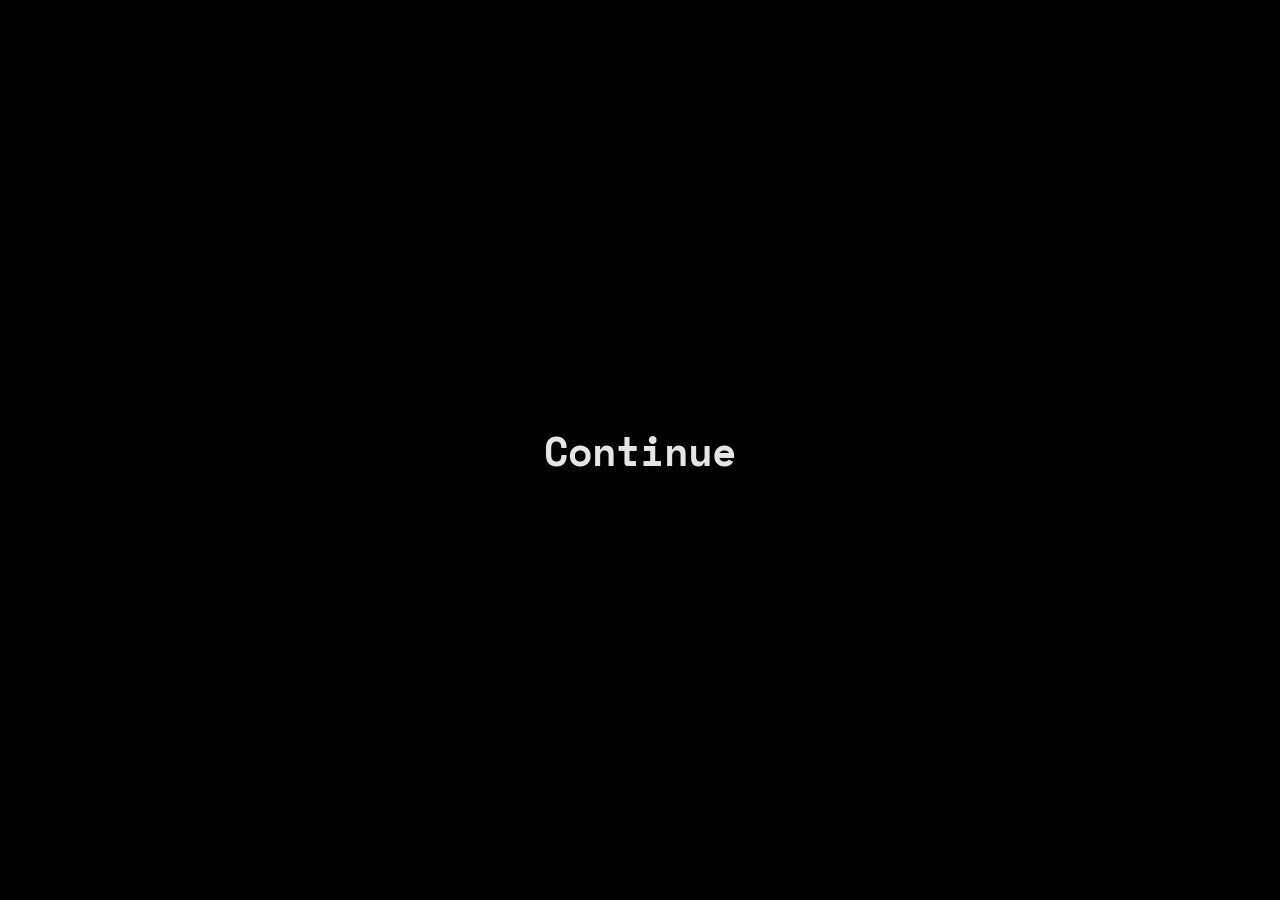
==== index.html @ 3e38cd5f "Add: gsap.min.js locally" ====
<!DOCTYPE html>
<html lang="en">

<head>
     <meta charset="UTF-8">
     <meta name="viewport" content="width=device-width, initial-scale=1.0">
     <meta http-equiv="X-UA-Compatible" content="ie=edge">
     <title>zzz</title>
     <link rel="icon" href="assets/k.jpg" type="image/jpg">
     <meta name="theme-color" content="#0e0f0f">
     <link rel="canonical" href="https://zzz.is-a.dev/">
     <link rel="stylesheet" href="src/style.css">
     <link rel="stylesheet" href="Music/music-player.css">
     <link rel="stylesheet" href="portfolio/portfolio.css">
     <link rel='stylesheet'
          href="https://fonts.googleapis.com/css2?family=Cutive+Mono&family=Poppins:wght@100;200;300;400;500;600;700&display=swap">
     <script src="https://kit.fontawesome.com/49a18d04b2.js"></script>

     <meta name="description" content="AhMed's Website | One of the first web development projects.">
     <meta itemprop="name" content="AhMed's Website">
     <meta itemprop="description" content="AhMed's Website | One of the first web development projects.">
     <meta itemprop="image" content="https://zzz.is-a.dev/profiles/profile_2.jpg">
     <meta property="og:type" content="website">
     <meta property="og:site_name" content="AhMed's Website">
     <meta property="og:url" content="https://zzz.is-a.dev/">
     <meta property="og:title" content="AhMed's Website">
     <meta property="og:description" content="AhMed's Website | One of the first web development projects.">
     <meta property="og:image" content="https://zzz.is-a.dev/profiles/profile_2.jpg">
     <meta property="og:image:width" content="1200">
     <meta property="og:image:height" content="630">
     <meta name="twitter:card" content="summary_large_image">
     <meta name="twitter:title" content="AhMed's Website">
     <meta name="twitter:description" content="AhMed's Website | One of the first web development projects.">
     <meta name="twitter:image" content="https://zzz.is-a.dev/profiles/profile_2.jpg">
</head>

<body id="body" class="dark" oncontextmenu="return false">
     <div class="loader" id="loader">
          <h1 data-value="Welcome Everyone" id="loader-text">Continue</h1>
     </div>
     <div id="particles-js"></div>
     <script src="assets/particles.min.js"></script>
     <div class="wrapper">
          <div class="toggle">
               <input class="toggle-input" type="checkbox" />
               <div class="toggle-bg"></div>
               <div class="toggle-switch">
                    <div class="toggle-switch-figure"></div>
                    <div class="toggle-switch-figureAlt"></div>
               </div>
          </div>
     </div>

     <div class="modal">
          <img src="" alt="Eren">
          <div class="close"></div>
     </div>

     <div id="container" class="container">
          <input type="checkbox" name="" id="check">
          <div class="card">
               <div class="sidebar" id="sidebar">
                    <a class="active" href="https://github.com/z9zzzz" target="_blank">GitHub</a>
                    <a class="active" href="https://pypi.org/user/AsyncPy/" target="_blank">PyPi</a>
                    <a class="active" href="https://t.me/DevGit" target="_blank">Telegram</a>
                    <a class="active" href="https://www.instagram.com/z6.zzzz/" target="_blank">Instagram</a>
                    <a class="active" href="https://zzz.is-a.dev/clock/" target="_blank">Clock</a>
               </div>

               <div class="header">
                    <div class="tgme_gift_preview">
                         <svg width="420px" height="280px" viewBox="0 0 420 280" version="1.1"
                              xmlns="http://www.w3.org/2000/svg" xmlns:xlink="http://www.w3.org/1999/xlink">
                              <defs>
                                   <radialGradient id="giftGradient" cx="50%" cy="50%" fx="50%" fy="50%" r="69.65%"
                                        gradientTransform="translate(0.5, 0.5), scale(0.6667, 1), rotate(90), translate(-0.5, -0.5)">
                                        <stop stop-color="#363738" offset="0%"></stop>
                                        <stop stop-color="#0e0f0f" offset="100%"></stop>
                                   </radialGradient>
                                   <filter id="patternColorFilter">
                                        <feFlood id="giftGradienPatternColor" flood-color="#6c6868"></feFlood>
                                        <feComposite in2="SourceGraphic" operator="in"></feComposite>
                                   </filter>
                                   <g id="fullPattern">
                                        <g opacity="0.212890625" transform="translate(140.5761, 13.79)">
                                             <use xlink:href="#giftPattern" transform="scale(0.3)"></use>
                                        </g>
                                        <g opacity="0.212890625" transform="translate(249.465, 13.79)">
                                             <use xlink:href="#giftPattern" transform="scale(0.3)"></use>
                                        </g>
                                        <g opacity="0.223865327" transform="translate(291.8539, 102.7918)">
                                             <use xlink:href="#giftPattern" transform="scale(0.3)"></use>
                                        </g>
                                        <g opacity="0.223865327" transform="translate(98.1872, 102.7918)">
                                             <use xlink:href="#giftPattern" transform="scale(0.3)"></use>
                                        </g>
                                        <g opacity="0.221633185" transform="translate(276.2551, 176.2043)">
                                             <use xlink:href="#giftPattern" transform="scale(0.277)"></use>
                                        </g>
                                        <g opacity="0.123046875" transform="translate(196.144, 188.6412)">
                                             <use xlink:href="#giftPattern" transform="scale(0.277)"></use>
                                        </g>
                                        <g opacity="0.221633185" transform="translate(116.0329, 176.2043)">
                                             <use xlink:href="#giftPattern" transform="scale(0.277)"></use>
                                        </g>
                                        <g opacity="0.189569382" transform="translate(355.0988, 79.3286)">
                                             <use xlink:href="#giftPattern" transform="scale(0.2247)"></use>
                                        </g>
                                        <g opacity="0.260904948" transform="translate(292.0988, 52.1228)">
                                             <use xlink:href="#giftPattern" transform="scale(0.2247)"></use>
                                        </g>
                                        <g opacity="0.146437872" transform="translate(334.0988, 17.5326)">
                                             <use xlink:href="#giftPattern" transform="scale(0.2247)"></use>
                                        </g>
                                        <g opacity="0.153087798" transform="translate(198.7654, -5.7866)">
                                             <use xlink:href="#giftPattern" transform="scale(0.2247)"></use>
                                        </g>
                                        <g opacity="0.145321801" transform="translate(63.4321, 17.5326)">
                                             <use xlink:href="#giftPattern" transform="scale(0.2247)"></use>
                                        </g>
                                        <g opacity="0.260904948" transform="translate(105.4321, 52.1228)">
                                             <use xlink:href="#giftPattern" transform="scale(0.2247)"></use>
                                        </g>
                                        <g opacity="0.165899368" transform="translate(42.4321, 79.3286)">
                                             <use xlink:href="#giftPattern" transform="scale(0.2247)"></use>
                                        </g>
                                        <g opacity="0.165899368" transform="translate(72.7654, 155.8935)">
                                             <use xlink:href="#giftPattern" transform="scale(0.2247)"></use>
                                        </g>
                                        <g opacity="0.10500372" transform="translate(49.4321, 205.6413)">
                                             <use xlink:href="#giftPattern" transform="scale(0.2247)"></use>
                                        </g>
                                        <g opacity="0.10500372" transform="translate(344.2099, 205.6413)">
                                             <use xlink:href="#giftPattern" transform="scale(0.2247)"></use>
                                        </g>
                                        <g opacity="0.152669271" transform="translate(337.2099, 155.8935)">
                                             <use xlink:href="#giftPattern" transform="scale(0.2247)"></use>
                                        </g>
                                   </g>
                                   <image id="giftPattern" x="0" y="0" width="100" height="100"
                                        xlink:href="Symbol/baphomet.png">
                                   </image>
                              </defs>
                              <g stroke="none" stroke-width="1" fill="none" fill-rule="evenodd">
                                   <rect x="0" y="0" width="420" height="280" fill="url(#giftGradient)"></rect>
                                   <use xlink:href="#fullPattern" filter="url(#patternColorFilter)"></use>
                                   <text x="210" y="226" font-size="23" font-weight="500" width="410"
                                        text-anchor="middle" dominant-baseline="middle" fill="#fff"></text>
                              </g>
                         </svg>
                         <div class="tgme_gift_preview_content">
                              <div class="tgme_gift_model_wrap">
                                   <picture class="tgme_gift_model js-gift_model">
                                        <source type="application/x-tgsticker" srcset="">
                                        <source type="image/svg+xml" srcset="">
                                        <canvas width="202" height="202"></canvas>
                                   </picture>
                              </div>
                         </div>
                    </div>

                    <label for="check" class="checkbtn" id="chkbtn">
                         <div class="hamburger-menu">
                              <div class="center"></div>
                         </div>
                    </label>
                    <a href="mailto:AsyncPy@proton.me" class="mail">
                         <i class="far fa-envelope"></i>
                    </a>
                    <div class="main">
                         <div class="image">
                              <div class="hover">
                              </div>
                         </div>
                         <h3 class="name"> </h3>
                         <h3 class="name"> </h3>
                         <div class="name-container">
                              <h3 class="bold-name">- Да?</h3>
                              <a href="#" target="_blank" rel="noopener"
                                   class="gift-badge" id="gift-badge-link">
                                   <span class="gift-label">
                                        <span class="gift-label-text" id="gift-label-text"></span>
                                   </span>
                                   <div id="gift-lottie" class="gift-lottie"></div>
                              </a>
                         </div>
                    </div>
               </div>

               <div class="content">
                    <div class="left">
                         <div class="about-container">
                              <h3 class="title">– About</h3>
                              <p class="text">>_ Hello — I am AhMed .</p>
                              <p class="text">>_ Check my repositories .</p>
                         </div>
                         <div class="icons-container">
                              <a href="https://github.com/z9zzzz" class="icon">
                                   <i class="fab fa-github"></i>
                              </a>
                              <a href="https://t.me/DevGit" class="icon">
                                   <i class="fab fa-telegram"></i>
                              </a>
                              <a href="https://www.instagram.com/z6.zzzz/" class="icon">
                                   <i class="fab fa-instagram"></i>
                              </a>
                         </div>
                         <div class="buttons-wrap">
                              <div class="follow-wrap">
                                   <a href="https://t.me/PyCodz" class="follow">Follow</a>
                              </div>
                              <div class="share-wrap">
                                   <a href="https://t.me/DevGit" class="share">Contact</a>
                              </div>
                         </div>
                    </div>
               </div>
          </div>
     </div>

     <!-- ═════════ Portfolio (slides up when you scroll) ═════════ -->
     <button class="pf-hint" id="pf-hint" aria-label="Open portfolio">
          <span class="pf-hint-text">Portfolio</span>
          <span class="pf-mouse" aria-hidden="true"></span>
          <svg class="pf-chevs" viewBox="0 0 20 26" aria-hidden="true">
               <path d="M3 3 L10 10 L17 3"></path>
               <path d="M3 13 L10 20 L17 13"></path>
          </svg>
     </button>

     <main id="portfolio" aria-label="Portfolio">
          <div class="pf-wrap">

               <section class="pf-section pf-hero" id="pf-home">
                    <div class="pf-orb" id="pf-orb" aria-hidden="true"></div>
                    <p class="pf-tag pf-reveal" style="--d:0">&gt;_ Hello, world</p>
                    <h1 class="pf-reveal" style="--d:1">I'm AhMed</h1>
                    <p class="pf-role pf-reveal" style="--d:2"><span id="pf-role"></span></p>
                    <div class="pf-cta pf-reveal" style="--d:3">
                         <a class="pf-btn primary" href="#" onclick="document.getElementById('pf-projects-sec').scrollIntoView({behavior:'smooth'});return false;">
                              <i class="fas fa-code"></i> View projects
                         </a>
                         <a class="pf-btn ghost" href="https://github.com/DevZ44d" target="_blank" rel="noopener">
                              <i class="fab fa-github"></i> GitHub
                         </a>
                    </div>
                    <div class="pf-stats pf-reveal" style="--d:4">
                         <div class="pf-stat"><b data-stat="repos">0</b><span>Repositories</span></div>
                         <div class="pf-stat"><b data-stat="followers">0</b><span>Followers</span></div>
                         <div class="pf-stat"><b data-stat="stars">0</b><span>Stars</span></div>
                    </div>
               </section>

               <section class="pf-section" id="pf-about">
                    <div class="pf-head pf-reveal" style="--d:0">
                         <small>&gt;_ 01</small>
                         <h2>About me</h2>
                    </div>
                    <div class="pf-card pf-about pf-reveal" style="--d:1">
                         <p>Hi, I'm <b>AhMed</b> from Egypt. I build <b>Telegram bots</b>, <b>CLI tools</b> and
                              <b>Python libraries</b> — mostly in Python, with C++, JavaScript, HTML and CSS on the side.</p>
                         <p>I love technology, video games and coding with music on. Right now I'm learning
                              <b>Machine Learning</b> and <b>Artificial Intelligence</b>.</p>
                         <p>Find my packages on <b>PyPI</b> (AsyncPy), my code on <b>GitHub</b>, and updates on
                              <b>Telegram</b> (@DevGit and @PyCodz).</p>
                    </div>
               </section>

               <section class="pf-section" id="pf-services">
                    <div class="pf-head pf-reveal" style="--d:0">
                         <small>&gt;_ 02</small>
                         <h2>What I do</h2>
                    </div>
                    <div class="pf-grid">
                         <div class="pf-card pf-service pf-reveal" style="--d:1">
                              <i class="fab fa-telegram" style="--c:#26a5e4"></i>
                              <h3>Telegram bots</h3>
                              <p>Async bots, downloaders and AI assistants built on the Telegram Bot API.</p>
                         </div>
                         <div class="pf-card pf-service pf-reveal" style="--d:2">
                              <i class="fab fa-python py"></i>
                              <h3>Python libraries &amp; CLI tools</h3>
                              <p>Lightweight, installable tools like ByMail, PyiMAi and PyBrute.</p>
                         </div>
                         <div class="pf-card pf-service pf-reveal" style="--d:3">
                              <i class="fas fa-brain" style="--c:#f472b6"></i>
                              <h3>AI-powered apps</h3>
                              <p>Connecting language models to useful tools, from the terminal to chat.</p>
                         </div>
                         <div class="pf-card pf-service pf-reveal" style="--d:4">
                              <i class="fas fa-laptop-code" style="--c:#f97316"></i>
                              <h3>Websites &amp; serverless</h3>
                              <p>Animated, responsive static sites plus Cloudflare Workers for the backend bits.</p>
                         </div>
                    </div>
               </section>

               <section class="pf-section" id="pf-skills">
                    <div class="pf-head pf-reveal" style="--d:0">
                         <small>&gt;_ 03</small>
                         <h2>Skills</h2>
                    </div>
                    <div class="pf-skills">
                         <div class="pf-card pf-reveal" style="--d:1">
                              <h3>Languages</h3>
                              <div class="pf-tiles">
                                   <div class="pf-tile"><img src="https://cdn.jsdelivr.net/gh/devicons/devicon@v2.16.0/icons/python/python-original.svg" alt="" width="38" height="38" loading="lazy" onerror="this.style.visibility='hidden'"><span>Python</span></div>
                                   <div class="pf-tile"><img src="https://cdn.jsdelivr.net/gh/devicons/devicon@v2.16.0/icons/cplusplus/cplusplus-original.svg" alt="" width="38" height="38" loading="lazy" onerror="this.style.visibility='hidden'"><span>C++</span></div>
                                   <div class="pf-tile"><img src="https://cdn.jsdelivr.net/gh/devicons/devicon@v2.16.0/icons/javascript/javascript-original.svg" alt="" width="38" height="38" loading="lazy" onerror="this.style.visibility='hidden'"><span>JavaScript</span></div>
                                   <div class="pf-tile"><img src="https://cdn.jsdelivr.net/gh/devicons/devicon@v2.16.0/icons/html5/html5-original.svg" alt="" width="38" height="38" loading="lazy" onerror="this.style.visibility='hidden'"><span>HTML5</span></div>
                                   <div class="pf-tile"><img src="https://cdn.jsdelivr.net/gh/devicons/devicon@v2.16.0/icons/css3/css3-original.svg" alt="" width="38" height="38" loading="lazy" onerror="this.style.visibility='hidden'"><span>CSS3</span></div>
                                   <div class="pf-tile"><img class="mono" src="https://cdn.jsdelivr.net/gh/devicons/devicon@v2.16.0/icons/bash/bash-original.svg" alt="" width="38" height="38" loading="lazy" onerror="this.style.visibility='hidden'"><span>Bash</span></div>
                                   <div class="pf-tile"><img src="https://cdn.jsdelivr.net/gh/devicons/devicon@v2.16.0/icons/powershell/powershell-original.svg" alt="" width="38" height="38" loading="lazy" onerror="this.style.visibility='hidden'"><span>PowerShell</span></div>
                                   <div class="pf-tile"><img src="https://cdn.jsdelivr.net/gh/devicons/devicon@v2.16.0/icons/matlab/matlab-original.svg" alt="" width="38" height="38" loading="lazy" onerror="this.style.visibility='hidden'"><span>MATLAB</span></div>
                              </div>
                         </div>
                         <div class="pf-card pf-reveal" style="--d:2">
                              <h3>Tools &amp; frameworks</h3>
                              <div class="pf-tiles">
                                   <div class="pf-tile" style="--c:#26A5E4"><i class="fab fa-telegram"></i><span>Telegram Bots</span></div>
                                   <div class="pf-tile"><img class="mono" src="https://cdn.jsdelivr.net/gh/devicons/devicon@v2.16.0/icons/flask/flask-original.svg" alt="" width="38" height="38" loading="lazy" onerror="this.style.visibility='hidden'"><span>Flask</span></div>
                                   <div class="pf-tile"><img src="https://cdn.jsdelivr.net/gh/devicons/devicon@v2.16.0/icons/git/git-original.svg" alt="" width="38" height="38" loading="lazy" onerror="this.style.visibility='hidden'"><span>Git</span></div>
                                   <div class="pf-tile"><img class="mono" src="https://cdn.jsdelivr.net/gh/devicons/devicon@v2.16.0/icons/github/github-original.svg" alt="" width="38" height="38" loading="lazy" onerror="this.style.visibility='hidden'"><span>GitHub</span></div>
                                   <div class="pf-tile"><img src="https://cdn.jsdelivr.net/gh/devicons/devicon@v2.16.0/icons/docker/docker-original.svg" alt="" width="38" height="38" loading="lazy" onerror="this.style.visibility='hidden'"><span>Docker</span></div>
                                   <div class="pf-tile" style="--c:#F6821F"><i class="fas fa-cloud"></i><span>CF Workers</span></div>
                              </div>
                         </div>
                         <div class="pf-card pf-reveal" style="--d:3">
                              <h3>Systems &amp; editors</h3>
                              <div class="pf-tiles">
                                   <div class="pf-tile"><img class="mono" src="https://cdn.jsdelivr.net/gh/devicons/devicon@v2.16.0/icons/linux/linux-original.svg" alt="" width="38" height="38" loading="lazy" onerror="this.style.visibility='hidden'"><span>Linux</span></div>
                                   <div class="pf-tile"><img src="https://cdn.jsdelivr.net/gh/devicons/devicon@v2.16.0/icons/debian/debian-original.svg" alt="" width="38" height="38" loading="lazy" onerror="this.style.visibility='hidden'"><span>Debian</span></div>
                                   <div class="pf-tile"><img src="https://cdn.jsdelivr.net/gh/devicons/devicon@v2.16.0/icons/archlinux/archlinux-original.svg" alt="" width="38" height="38" loading="lazy" onerror="this.style.visibility='hidden'"><span>Arch</span></div>
                                   <div class="pf-tile"><img src="https://cdn.jsdelivr.net/gh/devicons/devicon@v2.16.0/icons/windows8/windows8-original.svg" alt="" width="38" height="38" loading="lazy" onerror="this.style.visibility='hidden'"><span>Windows</span></div>
                                   <div class="pf-tile"><img src="https://cdn.jsdelivr.net/gh/devicons/devicon@v2.16.0/icons/pycharm/pycharm-original.svg" alt="" width="38" height="38" loading="lazy" onerror="this.style.visibility='hidden'"><span>PyCharm</span></div>
                                   <div class="pf-tile"><img src="https://cdn.jsdelivr.net/gh/devicons/devicon@v2.16.0/icons/vscode/vscode-original.svg" alt="" width="38" height="38" loading="lazy" onerror="this.style.visibility='hidden'"><span>VS Code</span></div>
                              </div>
                         </div>
                         <div class="pf-card pf-reveal" style="--d:4">
                              <h3>Currently learning</h3>
                              <div class="pf-tiles">
                                   <div class="pf-tile" style="--c:#10B981"><i class="fas fa-brain"></i><span>Machine Learning</span></div>
                                   <div class="pf-tile" style="--c:#8B5CF6"><i class="fas fa-robot"></i><span>Artificial Intelligence</span></div>
                              </div>
                         </div>
                    </div>
               </section>

               <section class="pf-section" id="pf-projects-sec">
                    <div class="pf-head pf-reveal" style="--d:0">
                         <small>&gt;_ 04</small>
                         <h2>Top projects</h2>
                    </div>
                    <div class="pf-projects pf-reveal" style="--d:1" id="pf-projects">
                         <div class="pf-status">Loading repositories…</div>
                    </div>
                    <div class="pf-more pf-reveal" style="--d:2">
                         <a class="pf-btn ghost" href="https://github.com/DevZ44d?tab=repositories" target="_blank" rel="noopener">
                              <i class="fab fa-github"></i> All repositories
                         </a>
                    </div>
               </section>

               <section class="pf-section pf-contact" id="pf-contact">
                    <div class="pf-head pf-reveal" style="--d:0">
                         <small>&gt;_ 05</small>
                         <h2>Let's talk</h2>
                    </div>
                    <div class="pf-card pf-reveal" style="--d:1">
                         <p>Have an idea, a bot to build or just want to say hi? Send me a message and I'll get back to you.</p>
                         <button class="pf-btn primary" id="pf-open-contact" type="button">
                              <i class="far fa-envelope"></i> Send a message
                         </button>
                         <div class="pf-socials">
                              <a href="https://github.com/DevZ44d" target="_blank" rel="noopener" aria-label="GitHub"><i class="fab fa-github"></i></a>
                              <a href="https://t.me/DevGit" target="_blank" rel="noopener" aria-label="Telegram" style="--c:#26a5e4"><i class="fab fa-telegram"></i></a>
                              <a href="https://www.instagram.com/z6.zzzz/" target="_blank" rel="noopener" aria-label="Instagram" style="--c:#e4405f"><i class="fab fa-instagram"></i></a>
                              <a href="https://pypi.org/user/AsyncPy/" target="_blank" rel="noopener" aria-label="PyPI" style="--c:#3776ab"><i class="fab fa-python"></i></a>
                              <a href="mailto:AsyncPy@proton.me" aria-label="Email" style="--c:#ea4335"><i class="far fa-envelope"></i></a>
                         </div>
                    </div>
                    <p class="pf-foot pf-reveal" style="--d:2">&gt;_ Built with ⚡ by AhMed</p>
               </section>

          </div>
     </main>

     <nav class="pf-dock" aria-label="Portfolio navigation">
          <button class="pf-back" id="pf-back" type="button" title="Back"><i class="fas fa-arrow-up"></i><span>Back</span></button>
          <button type="button" data-go="pf-about"><i class="far fa-user"></i><span>About</span></button>
          <button type="button" data-go="pf-services"><i class="fas fa-layer-group"></i><span>Services</span></button>
          <button type="button" data-go="pf-skills"><i class="fas fa-bolt"></i><span>Skills</span></button>
          <button type="button" data-go="pf-projects-sec"><i class="fas fa-code"></i><span>Projects</span></button>
          <button type="button" data-go="pf-contact"><i class="far fa-paper-plane"></i><span>Contact</span></button>
     </nav>

     <script>
          document.onkeydown = function (e) {
               if (e.keyCode == 123) {
                    return false;
               }
               if (e.ctrlKey && e.shiftKey && e.keyCode == 'I'.charCodeAt(0)) {
                    return false;
               }
               if (e.ctrlKey && e.shiftKey && e.keyCode == 'C'.charCodeAt(0)) {
                    return false;
               }
               if (e.ctrlKey && e.shiftKey && e.keyCode == 'J'.charCodeAt(0)) {
                    return false;
               }
               if (e.ctrlKey && e.keyCode == 'U'.charCodeAt(0)) {
                    return false;
               }
          }
     </script>

     <script>
          const symbols = [
               "Symbol/baphomet.png",
               "Symbol/Moon-Eagle.png",
               "Symbol/Pegasus.png",
               "Symbol/Sharp-Sword.png",
               "Symbol/Bug.png",
               "Symbol/The-Eye.png",
               "Symbol/Money-Bag.png",
               "Symbol/Spooky-Cat.png",
               "Symbol/Voodoo-Doll.png",
               "Symbol/Musical-Note.png",
               "Symbol/Ring.png",
               "Symbol/Paper-Crane.png",
               "Symbol/Doberman.png",
               "Symbol/Diamond.png",
               "Symbol/MapleLeaf.png",
               "Symbol/War.png",
               "Symbol/TrinityKnot.png"
          ];

          const randomImage = symbols[Math.floor(Math.random() * symbols.length)];

          document.getElementById("giftPattern").setAttributeNS(
               "http://www.w3.org/1999/xlink",
               "xlink:href",
               randomImage
          );
     </script>

     <script src="src/app.js"></script>
     <script src="src/gsap.min.js"></script>
     <script src="portfolio/blackhole.js"></script>
     <script src="portfolio/portfolio.js"></script>
     <script src="Music/Playlist.js"></script>
     <script src="Music/music-player.js"></script>
     <script form_worker_url="https://zzz-contact.ddddi.workers.dev/" src="/contactform/contact-form.js"
          error_text="" success_text="" disable_waittime="true" id="contactform">
          </script>

     <script src="src/lottie.min.js"></script>
     <script>
          (function () {
               var selectedGift = null;

               function applyGift(gift) {
                    selectedGift = gift;

                    var labelEl = document.getElementById("gift-label-text");
                    if (labelEl) labelEl.textContent = gift.label;

                    var linkEl = document.getElementById("gift-badge-link");
                    if (linkEl) linkEl.href = gift.link;
               }

               function loadManifestAndPick() {
                    fetch("GiftsJson/gifts-manifest.json")
                         .then(function (res) { return res.json(); })
                         .then(function (gifts) {
                              if (!gifts || !gifts.length) return;

                              var lastId = parseInt(sessionStorage.getItem("lastGiftId") || "-1");
                              var pool = gifts.length > 1 ? gifts.filter(function (g) { return g.id !== lastId; }) : gifts;
                              var picked = pool[Math.floor(Math.random() * pool.length)];
                              sessionStorage.setItem("lastGiftId", picked.id);

                              applyGift(picked);
                              playGift(picked.json);
                         })
                         .catch(function (err) {
                              console.warn("gifts-manifest.json not found, using fallback.", err);
                              playGift("GiftsJson/SurgeBoard.json");
                         });
               }

               function playGift(jsonPath) {
                    var container = document.getElementById("gift-lottie");
                    if (!container || typeof lottie === "undefined") {
                         setTimeout(function () { playGift(jsonPath); }, 80);
                         return;
                    }
                    lottie.loadAnimation({
                         container: container,
                         renderer: "svg",
                         loop: true,
                         autoplay: true,
                         path: jsonPath
                    });
               }

               function showLabelAfterLoader() {
                    var label = document.querySelector(".gift-label");
                    var loader = document.getElementById("loader");
                    if (!label) return;

                    function reveal() {
                         label.classList.add("show");
                         setTimeout(function () {
                              label.classList.remove("show");
                         }, 7000);
                    }

                    if (!loader || parseFloat(getComputedStyle(loader).opacity) === 0 || loader.style.opacity === "0") {
                         setTimeout(reveal, 400);
                         return;
                    }

                    var observer = new MutationObserver(function () {
                         if (parseFloat(getComputedStyle(loader).opacity) < 0.15 || loader.style.opacity === "0") {
                              observer.disconnect();
                              setTimeout(reveal, 450);
                         }
                    });
                    observer.observe(loader, { attributes: true, attributeFilter: ["style", "class"] });

                    setTimeout(function () {
                         observer.disconnect();
                         if (!label.classList.contains("show")) reveal();
                    }, 6000);
               }

               function init() {
                    loadManifestAndPick();
                    showLabelAfterLoader();
               }

               if (document.readyState === "loading") {
                    document.addEventListener("DOMContentLoaded", init);
               } else {
                    init();
               }
          })();
     </script>
</body>

</html>
---- src/style.css ----
@import url('https://fonts.googleapis.com/css2?family=Titillium+Web:ital@1&display=swap');
@import url('https://fonts.googleapis.com/icon?family=Material+Icons');
@import url('https://fonts.googleapis.com/css2?family=Space+Mono&display=swap');

* {
    padding: 0;
    margin: 0;
    box-sizing: border-box;
}

:root {
    -webkit-tap-highlight-color: #0000;
    -webkit-user-select: none; 
    -ms-user-select: none; 
    user-select: none;
}

body {
    background-position: center;
    background-repeat: no-repeat;
    background-size: 100%;
    -webkit-background-size: 100%;
    -moz-background-size: 100%;
    -o-background-size: 100%;
    overflow: hidden;
}

h1:hover {
    cursor: pointer;
    background-color: #ffffff;
    color: #000000;
    border-radius: .25em;
    padding: 1rem 2rem;
    transition: all 300ms linear;
}

#check {
    display: none;
}

#particles-js {
    position: fixed;
    inset: 0;
    width: 100%;
    height: 100%;
    z-index: 0;
    pointer-events: none;
    background-color: #000000;
    background-repeat: no-repeat;
    background-size: 100%;
    background-position: 50% 50%;
    transition: background-color .3s;
}
#particles-js canvas {
    display: block;
    width: 100% !important;
    height: 100% !important;
    pointer-events: none !important;
}

.loader {
    position: fixed;
    z-index: 99999;
    background-color: #000000;
    width: 100vw;
    height: 100vh;
    color: #e5e5e5;
    display: flex;
    opacity: 1;
    justify-content: center;
    align-items: center;
    font-family: 'Space Mono', monospace;
    font-size: 1.25rem;
    transition: all 300ms linear;
}

.modal{
    position: fixed;
    width: 100%;
    height: 100vh;
    background-color: #000000cc;
    z-index: -1;
    opacity: 0;
    transition: .5s;
    backdrop-filter: blur(5px);
}

.modal img{
    position: absolute;
    top: 25%;
    left: 50%;
    transform: translate(-50%, -50%) scale(.3);
    max-width: 100%;
    max-height: 100%;
    transition: .5s;
    border-radius: 5px;
}

.modal.show{
    opacity: 1;
    z-index: 99;
}

.modal.show img{
    top: 50%;
    transform: translate(-50%, -50%) scale(1);
}

.container {
    font-family: 'Poppins', sans-serif;
    padding: 20px;
    display: flex;
    justify-content: center;
    align-items: center;
    min-height: 100vh;
    transition: .3s;
}

.card {
    position: relative;
    width: 400px;
    border-radius: 10px;
    overflow: hidden;
    transition: .3s;
    --anim: none;
}

.card:before {
    display: none;
}

.header{
    position: relative;
    height: 265px;
    transition: .3s;
    overflow: hidden;
    clip-path: ellipse(80% 100% at 50% 0%);
    -webkit-clip-path: ellipse(80% 100% at 50% 0%);
}

.tgme_gift_preview {
    position: absolute;
    top: 0;
    left: 0;
    width: 100%;
    height: 100%;
    background: radial-gradient(69.65% 50% at 50% 50%, #363738 0%, #0e0f0f 100%);
    display: flex;
    justify-content: center;
    align-items: center;
    z-index: 1;
}

.tgme_gift_preview svg {
    width: 100%;
    height: 100%;
    object-fit: cover;
}

.tgme_gift_preview_content {
    position: absolute;
    top: 45%;
    left: 50%;
    transform: translate(-50%, -50%);
    z-index: 2;
}

.mail {
    position: absolute;
    top: 1rem;
    right: 2rem;
    font-size: 1.5rem;
    opacity: .8;
    transition: .3s;
    z-index: 3;
    text-decoration: none;
}

.mail:hover {
    opacity: 1;
    transform: scale(1.07);
}

.hamburger-menu{
    position: relative;
    width: 21px;
    height: 16px;
    top: 1.4rem;
    left: 1.9rem;
    z-index: 3;
    cursor: pointer;
    transition: .3s;
    opacity: .8;
}

.hamburger-menu:hover{
    opacity: 1;
    position: relative;
    width: 25px;
}

.hamburger-menu .center{
    position: relative;
    height: 2px;
    width: 70%;
    top: 50%;
    transform: translateY(-50%);
    border-radius: 1px;
    transition: .3s;
}

.hamburger-menu:before, .hamburger-menu:after{
    content: '';
    position: absolute;
    width: 100%;
    height: 2px;
    border-radius: 1px;
    transition: .3s;
}

.hamburger-menu:before{
    top: 0;
}

.hamburger-menu:after{
    bottom: 0;
}

.main{
    position: absolute;
    width: 100%;
    height: 100%;
    top: 0;
    left: 0;
    display: flex;
    flex-direction: column;
    justify-content: center;
    align-items: center;
    transition: .3s;
    z-index: 2;
}

.main .image {
    position: relative;
    width: 110px;
    height: 110px;
    border-radius: 50%;
    margin-bottom: 2px;
    overflow: hidden;
    cursor: pointer;
    transition: border .3s;
    background-repeat: no-repeat;
    background-position: center;
    background-size: cover;
}

.image .hover{
    color: #fff;
    position: absolute;
    width: 100%;
    height: 100%;
    top: 0;
    left: 0;
    display: flex;
    justify-content: center;
    align-items: center;
    transition: .5s;
    opacity: 0;
}

.image:hover .hover {
    opacity: 1;
}

.hover.active {
    opacity: 1;
}

.name {
    color: #fff;
    font-size: 1.2rem;
    font-weight: 500;
    line-height: 1;
    margin: 5px 0;
    transition: .3s;
}

.sub-name {
    color: #fff;
    font-family: 'Titillium Web', sans-serif;
    font-size: 1.2rem;
    opacity: .8;
    transition: .3s;
}

.content {
    display: flex;
    padding: 1.7rem 2.5rem 2.6rem 2.5rem;
    transition: .3s;
}

.right {
    padding-top: 1.5rem;
    display: flex;
    flex-direction: column;
    text-align: right;
    align-items: flex-end;
    justify-content: space-between;
    margin-left: 2.1rem;
    transition: .3s;
}

.number {
    color: #333;
    font-size: 2.1rem;
    font-weight: 200;
    line-height: 1.2;
    transition: .3s;
}

.number-title {
    color: #666;
    font-size: .55rem;
    font-weight: 400;
    line-height: 1;
    letter-spacing: 1px;
    text-transform: uppercase;
    transition: .3s;
}

.title {
    position: relative;
    font-weight: 500;
    font-size: 1.1rem;
    padding: 0 0 3px 0;
    margin-bottom: .9rem;
    display: inline-block;
    transition: .3s;
}

.title:after {
    content: '';
    position: absolute;
    height: 3px;
    width: 50%;
    border-radius: 1.5px;
    bottom: 0;
    left: 0;
}

.text {
    font-weight: 300;
    line-height: 1.7;
    transition: .3s;
}

.icons-container {
    padding: 1rem 0;
    transition: .3s;
}

.icon {
    font-size: 1.3rem;
    text-decoration: none;
    margin-right: 8px;
    transition: .3s;
}

.buttons-wrap {
    display: flex;
    margin-top: 5px;
    transition: .3s;
}

.follow-wrap, .share-wrap {
    flex: 4;
    display: flex;
    justify-content: center;
    align-items: center;
    transition: .3s;
}

.follow-wrap:hover, .share-wrap:hover {
    flex: 5;
}

.follow {
    padding: 9.6px 0;
    width: 100%;
    text-align: center;
    text-decoration: none;
    font-size: .7rem;
    letter-spacing: 1px;
    text-transform: uppercase;
    border-radius: 18.1px;
    margin-right: 3px;
    transition: .3s;
    animation: none;
}

.share {
    padding: 7.6px 0;
    width: 100%;
    text-decoration: none;
    text-align: center;
    font-size: .7rem;
    letter-spacing: 1px;
    text-transform: uppercase;
    margin-left: 3px;
    border-radius: 18.1px;
    transition: .3s;
}

.close {
    position: absolute;
    top: 1rem;
    right: 1rem;
    width: 30px;
    height: 30px;
    cursor: pointer;
    transition: .3s;
}

.close:before, .close:after {
    background-color: #fff;
    content: '';
    position: absolute;
    width: 100%;
    height: 3px;
    border-radius: 1.5px;
    top: 50%;
    left: 50%;
}

.close:before {
    transform: translate(-50%, -50%) rotate(45deg);
}

.close:after {
    transform: translate(-50%, -50%) rotate(135deg);
}

.close:hover {
    opacity: .5;
}

.sidebar {
    position: absolute;
    top: 50px;
    left: 15px;
    width: 45%;
    z-index: 1000;
    display: none;
    backdrop-filter: blur(12.5px);
    border-radius: 10px;
    border: 1px solid #00000025;
    transition: .3s;
}

.sidebar a {
    padding: 10px 15px;
    text-decoration: none;
    justify-content: center;
    display: flex;
    font-family: 'Poppins', sans-serif;
    transition: .3s;
}

.sidebar a:hover {
    transform: scale(1.2);
}

.dark .card {
    background-color: #00000060;
    box-shadow: 0 5px 15px 1px #0001;
    backdrop-filter: blur(10px);
}

.dark .mail {
    color: #fff;
}

.dark .hamburger-menu .center {
    background-color: #fff;
}

.dark .hamburger-menu:before, .dark .hamburger-menu:after {
    background-color: #fff;
}

.dark .main .image {
    border: 4px solid #363738;
}

.dark .image .hover {
    background-color: #000000a9;
}

.dark .title {
    color: #fff;
}

.dark .title:after {
    background-color: #fff;
}

.dark .text {
    color: #fff;
}

.dark .icon {
    color: #fff;
}

.dark .icon:hover {
    color: #6c6868;
}

.dark .follow {
    background: #363738;
    color: #fff;
    border: 1px solid #6c6868;
}

.dark .share {
    background: #0e0f0f;
    border: 2px solid #363738;
    color: #fff;
}

.dark .sidebar {
    background-color: #0005;
}

.dark .sidebar a {
    color: #fff;
}

.light .card{
    background-color: #ffffff60;
    box-shadow: 0 5px 15px 1px rgba(0, 0, 0, 0.1);
    backdrop-filter: blur(7.5px);
}

.light .mail {
    color: #fff;
}

.light .hamburger-menu .center {
    background-color: #fff;
}

.light .hamburger-menu:before, .light .hamburger-menu:after {
    background-color: #fff;
}

.light .main .image {
    border: 4px solid #000000;
}

.light .image .hover {
    background: #00000066;
}

.light .title {
    color: #555;
}

.light .title:after {
    background-color: #555;
}

.light .text {
    color: #666;
}

.light .icon {
    color: #c4c4c4;
}

.light .icon:hover {
    color: #000000;
}

.light .follow {
    background: linear-gradient(to right, #000000, #333333);
    color: #fff;
}

.light .share {
    border: 2px solid #000000;
    color: #000000;
}

.light .close:before, .light .close:after {
    background-color: #fff;
}

.light .sidebar a {
   color: #000000;
}

@media (max-width: 410px) {
    .content{
        flex-direction: column;
    }

    .right{
        flex-direction: row;
        text-align: center;
        justify-content: space-around;
        align-items: center;
        margin: 0;
    }
}

@media (max-width: 370px){
    .header{
        height: 230px;
        clip-path: ellipse(85% 100% at 50% 0%);
        -webkit-clip-path: ellipse(85% 100% at 50% 0%);
    }

    .hamburger-menu{
        width: 16px;
        height: 12px;
        top: 1.1rem;
        left: 1.5rem;
    }

    .mail{
        font-size: 1.1rem;
        top: .75rem;
        right: 1.5rem;
    }

    .main .image{
        width: 90px;
        height: 90px;
        border-width: 3px;
    }

    .name, .sub-name{
        font-size: 1rem;
    }

    .content{
        padding: 1.2rem 1.8rem 1.8rem 1.8rem;
    }

    .number{
        font-size: 1.8rem;
    }

    .number-title{
        font-size: .4rem;
    }

    .right{
        padding-top: 1rem;
    }

    .title{
        font-size: .9rem;
        margin-bottom: .5rem;
    }

    .text{
        font-size: .8rem;
    }

    .icons-container{
        padding: .5rem 0;
    }

    .icon{
        font-size: 1.1rem;
    }

    .follow{
        padding: 7.6px 0;
        border-radius: 14.6px;
        font-size: .6rem;
    }

    .share{
        padding: 5.6px 0;
        border-radius: 14.6px;
        font-size: .6rem;
    }
}

.wrapper {
    position: absolute;
    left: 0;
    top: 20px;
    transform: scale(.8);
    margin-left: -75px;
}
.toggle {
    position: relative;
    display: inline-block;
    width: 100px;
    margin-left: 100px;
    padding: 5px;
    border-radius: 40px;
}
.toggle:before, .toggle:after {
    content: '';
    display: block;
}
.toggle:after {
    clear: both;
}
.toggle-bg {
    position: absolute;
    top: -5px;
    left: -5px;
    width: 100%;
    height: 100%;
    background-color: #d1d1d1a1;
    border-radius: 40px;
    border: 5px solid #c4c4c4;
    transition: all 300ms cubic-bezier(0.25, 0.46, 0.45, 0.94);
    backdrop-filter: blur(2.5px);
    transition: .3s;
}
.toggle-input {
    position: absolute;
    top: 0;
    left: 0;
    width: 100%;
    height: 100%;
    border: 1px solid #626262;
    border-radius: 40px;
    z-index: 2;
    opacity: 0;
    transition: .3s;
}
.toggle-switch {
    position: relative;
    width: 40px;
    height: 40px;
    margin-left: 50px;
    background-color: #f5eb42;
    border: 5px solid #e4c74d;
    border-radius: 50%;
    transition: all 300ms cubic-bezier(0.25, 0.46, 0.45, 0.94);
    transform: translate(-4px,-4px);
}
.toggle-switch-figure {
    position: absolute;
    bottom: -15px;
    left: -50px;
    display: block;
    width: 80px;
    height: 30px;
    border: 8px solid #d4d4d2;
    border-radius: 20px;
    background-color: #fff;
    transform: scale(0.4);
    transition: all 300ms cubic-bezier(0.25, 0.46, 0.45, 0.94);
}
.toggle-switch-figure:after {
    content: '';
    display: block;
    position: relative;
    top: -65px;
    right: -40px;
    width: 15px;
    height: 15px;
    border: 8px solid #d4d4d2;
    border-radius: 100%;
    border-right-color: transparent;
    border-bottom-color: transparent;
    transform: rotateZ(70deg);
    background-color: #fff;
}
.toggle-switch-figure:before {
    content: '';
    display: block;
    position: relative;
    top: -25px;
    right: -15px;
    width: 30px;
    height: 30px;
    border: 8px solid #d4d4d2;
    border-radius: 100%;
    border-right-color: transparent;
    border-bottom-color: transparent;
    transform: rotateZ(30deg);
    background-color: #fff;
}
.toggle-switch-figureAlt {
    content: '';
    position: absolute;
    top: 5px;
    left: 5px;
    width: 2px;
    height: 2px;
    background-color: #efeeda;
    border-radius: 100%;
    border: 4px solid #dee1c5;
    box-shadow: 42px -7px 0 -3px #fcfcfc, 65px -10px 0 -3px #fcfcfc, 54px 4px 0 -2px #fcfcfc, 70px 7px 0 -2px #fcfcfc, 55px 30px 0 -4px #fcfcfc, 44px 20px 0 -2px #fcfcfc, 65px 20px 0 -3px #fcfcfc;
    transition: all 0.12s cubic-bezier(0.25, 0.46, 0.45, 0.94);
    transform: scale(0);
}
.toggle-switch-figureAlt:before {
    content: '';
    position: absolute;
    top: -5px;
    left: 5px;
    width: 10px;
    height: 10px;
    background-color: #efeeda;
    border-radius: 100%;
    border: 2.5px solid #dee1c5;
}
.toggle-switch-figureAlt:after {
    content: '';
    position: absolute;
    top: 10px;
    width: 1.5px;
    height: 1.5px;
    background-color: #efeeda;
    border-radius: 100%;
    border: 2.5px solid #dee1c5;
}
.toggle-input:checked ~ .toggle-switch {
    margin-left: 0;
    border-color: #dee1c5;
    background-color: #fffdf2;
}
.toggle-input:checked ~ .toggle-bg {
    background-color: #000000a1;
    border-color: #1e1e1e;
}
.toggle-input:checked ~ .toggle-switch .toggle-switch-figure {
    margin-left: 40px;
    opacity: 0;
    transform: scale(0.1);
}
.toggle-input:checked ~ .toggle-switch .toggle-switch-figureAlt {
    transform: scale(1);
}

@keyframes fadeIn {
    0% {
        opacity: 0; 
        display: none;
    }
    100% {
        opacity: 1;
        display: block;
        z-index: 1000;
    }
}

@keyframes fadeOut {
    0% { 
        opacity: 1; 
        display: block;
    }
    100% { 
        opacity: 0; 
        display: none;
        z-index: 0;
    }
}

/* ========== Name + Gift Badge (Telegram style) ========== */

.name-container {
    display: flex !important;
    align-items: center !important;
    justify-content: center !important;
    gap: 6px !important;
    margin-top: 5px !important;
}

.bold-name {
    color: #ffffff !important;
    font-size: 1.2rem !important;
    font-weight: 700 !important;
    line-height: 1 !important;
    margin: 5px 0 !important;
    transition: .3s !important;
}

.verify-badge {
    color: #0097ec !important;
    font-size: 1.05rem !important;
    display: inline-block !important;
}

.gift-badge {
    display: inline-flex !important;
    flex-direction: column !important;
    align-items: center !important;
    justify-content: flex-end !important;
    width: 30px !important;
    height: 30px !important;
    flex-shrink: 0 !important;
    overflow: visible !important;
    line-height: 0 !important;
    position: relative !important;
    top: 1px !important;
    text-decoration: none !important;
    border: none !important;
    background: transparent !important;
    cursor: pointer !important;
    transition: transform 0.2s ease !important;
}

.gift-badge .gift-lottie {
    width: 30px !important;
    height: 30px !important;
    display: block !important;
    position: relative !important;
    z-index: 1 !important;
}

.gift-badge .gift-lottie svg {
    width: 30px !important;
    height: 30px !important;
    display: block !important;
    overflow: visible !important;
}

/* Gift name label */
/* Gift name label */
/* Gift name label */
/* Gift name label */
.gift-label {
    position: absolute !important;
    bottom: calc(100% + 8px) !important;
    left: 50% !important;
    transform: translateX(-50%) translateY(4px) !important;
    opacity: 0 !important;
    pointer-events: none !important;
    white-space: nowrap !important;
    z-index: 50 !important;
    transition: opacity 0.3s ease, transform 0.3s ease !important;
}

/* Show on hover OR when auto-shown */
.gift-badge:hover .gift-label,
.gift-label.show {
    opacity: 1 !important;
    transform: translateX(-50%) translateY(0) !important;
}

.gift-label-text {
    display: block !important;
    position: relative !important;
    color: #ffffff !important;
    font-family: -apple-system, BlinkMacSystemFont, "Segoe UI", Roboto, "Helvetica Neue", Arial, sans-serif !important;
    font-size: 11px !important;
    font-weight: 600 !important;
    letter-spacing: 0.01em !important;
    line-height: 1 !important;
    padding: 4px 10px !important;
    border-radius: 999px !important;
    background-color: #0a0a0a !important;
    box-shadow: 0 3px 12px rgba(0, 0, 0, 0.8), 0 0 0 1px rgba(255, 255, 255, 0.14) !important;
    border: 1px solid rgba(255, 255, 255, 0.2) !important;
    backdrop-filter: none !important;
    -webkit-backdrop-filter: none !important;
    overflow: hidden !important;
    z-index: 2 !important;
    text-shadow: 0 1px 2px rgba(0, 0, 0, 0.85) !important;

    /* high-contrast shine — same on load and hover */
    background-image:
        linear-gradient(#0a0a0a, #0a0a0a),
        linear-gradient(
            90deg,
            transparent 0%,
            transparent 18%,
            rgba(255, 255, 255, 1) 50%,
            transparent 82%,
            transparent 100%
        ) !important;
    background-origin: border-box !important;
    background-clip: padding-box, border-box !important;
    background-size: 100% 100%, 200% 100% !important;
    animation: gift-shine-sweep 2.2s linear infinite !important;
}

/* force same contrast on hover + auto-show (no drop in contrast) */
.gift-badge:hover .gift-label-text,
.gift-label.show .gift-label-text {
    background-color: #0a0a0a !important;
    color: #ffffff !important;
    font-weight: 600 !important;
    border: 1px solid rgba(255, 255, 255, 0.2) !important;
    box-shadow: 0 3px 12px rgba(0, 0, 0, 0.8), 0 0 0 1px rgba(255, 255, 255, 0.14) !important;
    backdrop-filter: none !important;
    -webkit-backdrop-filter: none !important;
    text-shadow: 0 1px 2px rgba(0, 0, 0, 0.85) !important;
    background-image:
        linear-gradient(#0a0a0a, #0a0a0a),
        linear-gradient(
            90deg,
            transparent 0%,
            transparent 18%,
            rgba(255, 255, 255, 1) 50%,
            transparent 82%,
            transparent 100%
        ) !important;
}

/* السهم المتجه للهديه */
.gift-label::after {
    content: "" !important;
    position: absolute !important;
    left: 50% !important;
    bottom: -6px !important;
    transform: translateX(-50%) !important;
    width: 0 !important;
    height: 0 !important;
    border-left: 6px solid transparent !important;
    border-right: 6px solid transparent !important;
    border-top: 6px solid #0a0a0a !important;
    filter: drop-shadow(0 1px 2px rgba(0,0,0,0.5)) !important;
    z-index: 3 !important;
    pointer-events: none !important;
}

/* وميض خفيف يمشي على السهم */
.gift-label::before {
    content: "" !important;
    position: absolute !important;
    left: 50% !important;
    bottom: -6px !important;
    transform: translateX(-50%) !important;
    width: 0 !important;
    height: 0 !important;
    border-left: 6px solid transparent !important;
    border-right: 6px solid transparent !important;
    border-top: 6px solid rgba(255, 255, 255, 0.55) !important;
    opacity: 0 !important;
    z-index: 4 !important;
    pointer-events: none !important;
    animation: arrow-shine 2.2s linear infinite !important;
}

@keyframes gift-shine-sweep {
    0% {
        background-position: 0 0, 100% 0;
    }
    100% {
        background-position: 0 0, -100% 0;
    }
}

@keyframes arrow-shine {
    0%, 35% {
        opacity: 0;
    }
    45%, 55% {
        opacity: 0.7;
    }
    65%, 100% {
        opacity: 0;
    }
}

.gift-badge:hover {
    transform: scale(1.12) !important;
}
---- portfolio/portfolio.css ----
/* ═══════════════════════════════════════════════════════════════
   Portfolio section
   - GSAP mode (default): JS animates the 3D spin / slide / reveals
   - CSS mode (body.css-anim): fallback when GSAP can't load or the
     visitor prefers reduced motion
   The particles background (#particles-js) stays fixed behind both.
   ═══════════════════════════════════════════════════════════════ */

:root {
    --pf-ease: cubic-bezier(.77, 0, .18, 1);
    --pf-time: .9s;
}

body.dark {
    --pf-text: #ffffff;
    --pf-muted: #a6a6a6;
    --pf-card: rgba(0, 0, 0, .5);
    --pf-card-hover: rgba(255, 255, 255, .07);
    --pf-border: rgba(255, 255, 255, .16);
    --pf-accent: #ffffff;
    --pf-accent-soft: rgba(255, 255, 255, .10);
}

body.light {
    --pf-text: #000000;
    --pf-muted: #555555;
    --pf-card: rgba(255, 255, 255, .72);
    --pf-card-hover: rgba(0, 0, 0, .04);
    --pf-border: rgba(0, 0, 0, .18);
    --pf-accent: #000000;
    --pf-accent-soft: rgba(0, 0, 0, .07);
}

/* keep the theme toggle usable on both pages */
.wrapper { position: fixed !important; z-index: 30; }

/* the background stays put while pages move */
#particles-js { position: fixed !important; inset: 0; z-index: 0; }

/* ── GSAP mode: JS owns transforms, so CSS must not tween them ─ */
body.has-gsap .container { transition: none; }
body.has-gsap .card {
    transition: background-color .3s, box-shadow .3s, backdrop-filter .3s !important;
    transform-style: flat;
}

/* ── the portfolio page ─────────────────────────────────────── */
#portfolio {
    position: fixed;
    inset: 0;
    z-index: 10;
    overflow-y: auto;
    overflow-x: hidden;
    overscroll-behavior: contain;
    -webkit-overflow-scrolling: touch;
    scroll-behavior: smooth;
    font-family: 'Poppins', sans-serif;
    color: var(--pf-text);
    visibility: hidden;
    pointer-events: none;
    scrollbar-width: thin;
    scrollbar-color: var(--pf-accent) transparent;
}

body.pf-visible #portfolio { visibility: visible; }
body.show-portfolio #portfolio { pointer-events: auto; }

#portfolio::-webkit-scrollbar { width: 6px; }
#portfolio::-webkit-scrollbar-thumb { background: var(--pf-accent); border-radius: 6px; }

.pf-wrap {
    max-width: 1040px;
    margin: 0 auto;
    padding: 80px 22px 150px;
}

.pf-section { margin-top: 110px; scroll-margin-top: 40px; }
.pf-section:first-child { margin-top: 0; }

/* ── CSS fallback mode ──────────────────────────────────────── */
body.css-anim .container {
    transition: transform var(--pf-time) var(--pf-ease), opacity .6s ease .15s;
}
body.css-anim.show-portfolio .container {
    transform: translateY(-100vh) scale(.92);
    opacity: 0;
    pointer-events: none;
}
body.css-anim #portfolio {
    transform: translateY(100vh);
    opacity: 0;
    transition: transform var(--pf-time) var(--pf-ease), opacity .6s ease;
}
body.css-anim.show-portfolio #portfolio { transform: none; opacity: 1; }
body.css-anim .pf-reveal {
    opacity: 0;
    transform: translateY(34px);
    transition: opacity .7s ease, transform .7s var(--pf-ease);
}
body.css-anim.show-portfolio .pf-reveal {
    opacity: 1;
    transform: none;
    transition-delay: calc(var(--d, 0) * 90ms + .45s);
}

/* ── animated scroll hint under the card ────────────────────── */
.pf-hint {
    position: fixed;
    left: 50%;
    bottom: 16px;
    transform: translateX(-50%);
    z-index: 5;
    display: flex;
    flex-direction: column;
    align-items: center;
    gap: 8px;
    padding: 6px 18px;
    background: none;
    border: 0;
    cursor: pointer;
    color: var(--pf-muted);
    opacity: 0;
    transition: opacity .6s ease, color .3s;
    -webkit-tap-highlight-color: transparent;
}

body.pf-ready .pf-hint { opacity: 1; }
body.show-portfolio .pf-hint { opacity: 0 !important; pointer-events: none; }
.pf-hint:hover { color: var(--pf-accent); }

.pf-hint-text {
    font-family: 'Space Mono', monospace;
    font-size: .74rem;
    letter-spacing: .26em;
    text-transform: uppercase;
    background: linear-gradient(90deg, var(--pf-muted) 0%, var(--pf-text) 45%, var(--pf-accent) 55%, var(--pf-muted) 100%);
    background-size: 220% 100%;
    -webkit-background-clip: text;
    background-clip: text;
    color: transparent;
    animation: pf-shimmer 2.6s linear infinite;
}

/* little mouse with a scrolling wheel */
.pf-mouse {
    position: relative;
    width: 22px;
    height: 34px;
    border: 2px solid currentColor;
    border-radius: 13px;
    animation: pf-float 2.2s ease-in-out infinite;
}

.pf-mouse::after {
    content: '';
    position: absolute;
    left: 50%;
    top: 6px;
    width: 3px;
    height: 7px;
    margin-left: -1.5px;
    border-radius: 3px;
    background: var(--pf-accent);
    animation: pf-wheel 1.7s cubic-bezier(.6, 0, .3, 1) infinite;
}

/* cascading chevrons */
.pf-chevs { width: 20px; height: 26px; overflow: visible; }

.pf-chevs path {
    fill: none;
    stroke: var(--pf-accent);
    stroke-width: 2.6;
    stroke-linecap: round;
    stroke-linejoin: round;
    opacity: 0;
    animation: pf-chev 1.7s ease-in-out infinite;
}

.pf-chevs path:nth-child(2) { animation-delay: .22s; }

@keyframes pf-shimmer { to { background-position: -220% 0; } }
@keyframes pf-float { 0%, 100% { transform: translateY(0); } 50% { transform: translateY(-5px); } }
@keyframes pf-wheel {
    0%   { transform: translateY(0); opacity: 0; }
    25%  { opacity: 1; }
    80%  { transform: translateY(12px); opacity: 0; }
    100% { transform: translateY(12px); opacity: 0; }
}
@keyframes pf-chev {
    0%   { opacity: 0; transform: translateY(-7px); }
    45%  { opacity: 1; }
    100% { opacity: 0; transform: translateY(8px); }
}

/* ── 3D orb (three.js) ──────────────────────────────────────── */
.pf-orb {
    position: relative;
    width: clamp(17rem, 56.5vw, 31rem);   /* disk length = width of the "I'm AhMed" heading */
    aspect-ratio: 480 / 200;
    margin: 0 auto -4px;
}

.pf-orb canvas { position: relative; display: block; width: 100% !important; height: 100% !important; }
.pf-orb.off { display: none; }

/* ── hero ───────────────────────────────────────────────────── */
.pf-hero { text-align: center; }

.pf-hero .pf-tag {
    font-family: 'Space Mono', monospace;
    color: var(--pf-accent);
    font-size: .9rem;
    letter-spacing: .08em;
}

.pf-hero h1 {
    font-size: clamp(2.4rem, 8vw, 4.4rem);
    font-weight: 600;
    line-height: 1.1;
    margin: 12px 0 10px;
    background: linear-gradient(120deg, var(--pf-text), var(--pf-accent));
    -webkit-background-clip: text;
    background-clip: text;
    color: transparent;
}

.pf-hero h1:hover { background: none; padding: 0; color: var(--pf-text); }

.pf-role {
    font-family: 'Space Mono', monospace;
    font-size: clamp(.95rem, 2.6vw, 1.2rem);
    color: var(--pf-muted);
    min-height: 1.6em;
}

.pf-role::after {
    /* old Windows cmd cursor: a thick blinking underscore on the baseline */
    content: '';
    display: inline-block;
    width: .62em;
    height: .14em;
    margin-left: 4px;
    background: var(--pf-accent);
    vertical-align: baseline;
    animation: pf-blink 1s steps(1) infinite;
}

@keyframes pf-blink { 0%, 49% { opacity: 1; } 50%, 100% { opacity: 0; } }

.pf-cta { display: flex; flex-wrap: wrap; justify-content: center; gap: 12px; margin-top: 30px; }

.pf-btn {
    display: inline-flex;
    align-items: center;
    gap: 8px;
    padding: 12px 26px;
    border-radius: 999px;
    font: 500 .9rem 'Poppins', sans-serif;
    text-decoration: none;
    cursor: pointer;
    border: 1px solid var(--pf-accent);
    transition: transform .25s, background .25s, color .25s;
}

.pf-btn.primary { background: var(--pf-accent); color: #0e0f0f; }
.light .pf-btn.primary { color: #fff; }
.pf-btn.ghost { background: transparent; color: var(--pf-text); }
.pf-btn:hover { transform: translateY(-3px); }
.pf-btn.ghost:hover { background: var(--pf-accent-soft); }

/* stats */
.pf-stats { display: grid; grid-template-columns: repeat(3, 1fr); gap: 14px; margin-top: 50px; }

.pf-stat {
    text-align: center;
    padding: 20px 10px;
    border-radius: 16px;
    background: var(--pf-card);
    border: 1px solid var(--pf-border);
    backdrop-filter: blur(10px);
    -webkit-backdrop-filter: blur(10px);
}

.pf-stat b { display: block; font-size: 1.9rem; font-weight: 600; color: var(--pf-accent); }
.pf-stat span { font-size: .78rem; color: var(--pf-muted); letter-spacing: .06em; text-transform: uppercase; }

/* ── section headings ───────────────────────────────────────── */
.pf-head { margin-bottom: 30px; }
.pf-head small { font-family: 'Space Mono', monospace; color: var(--pf-accent); font-size: .8rem; letter-spacing: .1em; }
.pf-head h2 { font-size: clamp(1.6rem, 4.5vw, 2.2rem); font-weight: 600; margin-top: 4px; }

/* ── glass cards ────────────────────────────────────────────── */
.pf-card {
    padding: 24px;
    border-radius: 18px;
    background: var(--pf-card);
    border: 1px solid var(--pf-border);
    backdrop-filter: blur(10px);
    -webkit-backdrop-filter: blur(10px);
    transition: transform .3s, background .3s, border-color .3s;
}

.pf-card:hover { transform: translateY(-5px); background: var(--pf-card-hover); border-color: var(--pf-accent); }

.pf-about p { font-weight: 300; line-height: 1.85; color: var(--pf-muted); }
.pf-about p + p { margin-top: 12px; }
.pf-about b { color: var(--pf-text); font-weight: 500; }

/* services */
.pf-grid { display: grid; grid-template-columns: repeat(auto-fit, minmax(230px, 1fr)); gap: 16px; }

.pf-service i {
    --c: var(--pf-text);
    width: 46px; height: 46px;
    display: grid; place-items: center;
    border-radius: 12px;
    background: color-mix(in srgb, var(--c) 16%, transparent);
    color: var(--c);
    font-size: 1.25rem;
    margin-bottom: 14px;
    transition: transform .3s;
}

.pf-service:hover i { transform: scale(1.08) rotate(-4deg); }

/* Python keeps its two-tone logo colours */
.pf-service i.py { --c: #3776ab; }
.pf-service i.py::before {
    background: linear-gradient(135deg, #3776ab 48%, #ffd43b 52%);
    -webkit-background-clip: text;
    background-clip: text;
    -webkit-text-fill-color: transparent;
    color: transparent;
}

.pf-service h3 { font-size: 1.02rem; font-weight: 500; margin-bottom: 6px; }
.pf-service p { font-size: .86rem; font-weight: 300; line-height: 1.65; color: var(--pf-muted); }

/* skills — icon tiles */
.pf-skills { display: grid; grid-template-columns: repeat(2, 1fr); gap: 16px; }
.pf-skills h3 {
    font-family: 'Space Mono', monospace;
    font-size: .8rem;
    font-weight: 400;
    letter-spacing: .12em;
    text-transform: uppercase;
    color: var(--pf-accent);
    margin-bottom: 16px;
}

.pf-tiles { display: grid; grid-template-columns: repeat(auto-fill, minmax(78px, 1fr)); gap: 10px; }

.pf-tile {
    --c: var(--pf-accent);
    display: flex;
    flex-direction: column;
    align-items: center;
    justify-content: center;
    gap: 9px;
    padding: 14px 6px 11px;
    border-radius: 14px;
    border: 1px solid var(--pf-border);
    background: var(--pf-accent-soft);
    transition: transform .3s, border-color .3s, box-shadow .3s;
}

.pf-tile i { font-size: 2rem; line-height: 1; color: var(--c); }
.pf-tile img { width: 38px; height: 38px; object-fit: contain; display: block; }
body.dark .pf-tile img.mono { filter: invert(1); }   /* black logos turn white on the dark theme */
.pf-tile span { font-size: .7rem; font-weight: 400; color: var(--pf-muted); text-align: center; line-height: 1.2; }

.pf-tile:hover {
    transform: translateY(-5px) scale(1.04);
    border-color: var(--c);
    box-shadow: 0 10px 26px -10px var(--c);
}

.pf-tile:hover span { color: var(--pf-text); }

/* projects */
.pf-projects { display: grid; grid-template-columns: repeat(auto-fill, minmax(290px, 1fr)); gap: 16px; }

.pf-proj { display: flex; flex-direction: column; gap: 10px; color: inherit; text-decoration: none; min-height: 175px; }
.pf-proj-top { display: flex; align-items: center; justify-content: space-between; gap: 10px; }
.pf-proj-top i { color: var(--lc, var(--pf-text)); font-size: 1.3rem; }
.pf-proj h3 { font-size: 1.02rem; font-weight: 500; word-break: break-word; }
.pf-proj p { font-size: .84rem; font-weight: 300; line-height: 1.6; color: var(--pf-muted); flex: 1; }

.pf-proj-meta {
    display: flex;
    gap: 14px;
    align-items: center;
    font-family: 'Space Mono', monospace;
    font-size: .76rem;
    color: var(--pf-muted);
}

.pf-star { color: var(--pf-text); font-weight: 700; }
.pf-dot { display: inline-block; width: 9px; height: 9px; border-radius: 50%; background: var(--pf-accent); margin-right: 6px; }
.pf-status { text-align: center; color: var(--pf-muted); font-size: .9rem; padding: 30px 0; grid-column: 1 / -1; }
.pf-more { text-align: center; margin-top: 26px; }

/* contact */
.pf-contact { text-align: center; }
.pf-contact p { color: var(--pf-muted); font-weight: 300; max-width: 520px; margin: 0 auto 26px; line-height: 1.8; }
.pf-socials { display: flex; flex-wrap: wrap; justify-content: center; gap: 12px; margin-top: 28px; }

.pf-socials a {
    width: 48px; height: 48px;
    display: grid; place-items: center;
    border-radius: 50%;
    font-size: 1.2rem;
    color: var(--c, var(--pf-text));
    text-decoration: none;
    border: 1px solid var(--pf-border);
    background: var(--pf-card);
    transition: transform .25s, border-color .25s, box-shadow .25s;
}

.pf-socials a:hover { transform: translateY(-4px); border-color: var(--c, var(--pf-accent)); box-shadow: 0 10px 24px -10px var(--c, var(--pf-accent)); }
.pf-foot { text-align: center; margin-top: 90px; font-family: 'Space Mono', monospace; font-size: .76rem; color: var(--pf-muted); }

/* ── bottom dock navigation ─────────────────────────────────── */
.pf-dock {
    position: fixed;
    left: 50%;
    bottom: 18px;
    z-index: 20;
    display: flex;
    gap: 4px;
    padding: 6px;
    border-radius: 999px;
    background: var(--pf-card);
    border: 1px solid var(--pf-border);
    backdrop-filter: blur(14px);
    -webkit-backdrop-filter: blur(14px);
    transform: translate(-50%, 140%);
    opacity: 0;
    pointer-events: none;
    transition: transform .8s var(--pf-ease) .5s, opacity .5s ease .5s;
}

body.show-portfolio .pf-dock { transform: translate(-50%, 0); opacity: 1; pointer-events: auto; }
body:not(.show-portfolio) .pf-dock { transition-delay: 0s; }

.pf-dock button {
    display: flex;
    align-items: center;
    gap: 7px;
    padding: 10px 14px;
    border: 0;
    border-radius: 999px;
    background: transparent;
    color: var(--pf-muted);
    font: 500 .78rem 'Poppins', sans-serif;
    cursor: pointer;
    transition: background .25s, color .25s;
    -webkit-tap-highlight-color: transparent;
}

.pf-dock button:hover,
.pf-dock button.active { background: var(--pf-accent-soft); color: var(--pf-text); }
.pf-dock button.active i { color: var(--pf-accent); }
.pf-dock .pf-back { border-right: 1px solid var(--pf-border); border-radius: 999px 0 0 999px; }

@media (max-width: 640px) {
    .pf-dock button span { display: none; }
    .pf-dock button { padding: 11px 13px; }
    .pf-wrap { padding-top: 96px; }
    .pf-stats { gap: 8px; }
    .pf-stat b { font-size: 1.5rem; }
    .pf-section { margin-top: 80px; }
    .pf-skills { grid-template-columns: 1fr; }
}

@media (prefers-reduced-motion: reduce) {
    :root { --pf-time: .01s; }
    .pf-hint-text, .pf-mouse, .pf-mouse::after, .pf-chevs path { animation: none; }
    .pf-chevs path { opacity: .8; }
}

/* ── smoothness: while the pages are moving, drop the expensive blur and promote layers ── */
body.pf-animating .pf-card,
body.pf-animating .pf-stat,
body.pf-animating .pf-dock,
body.pf-animating .card {
    -webkit-backdrop-filter: none !important;
    backdrop-filter: none !important;
}
body.pf-animating .container,
body.pf-animating #portfolio,
body.pf-animating .card { will-change: transform, opacity; }
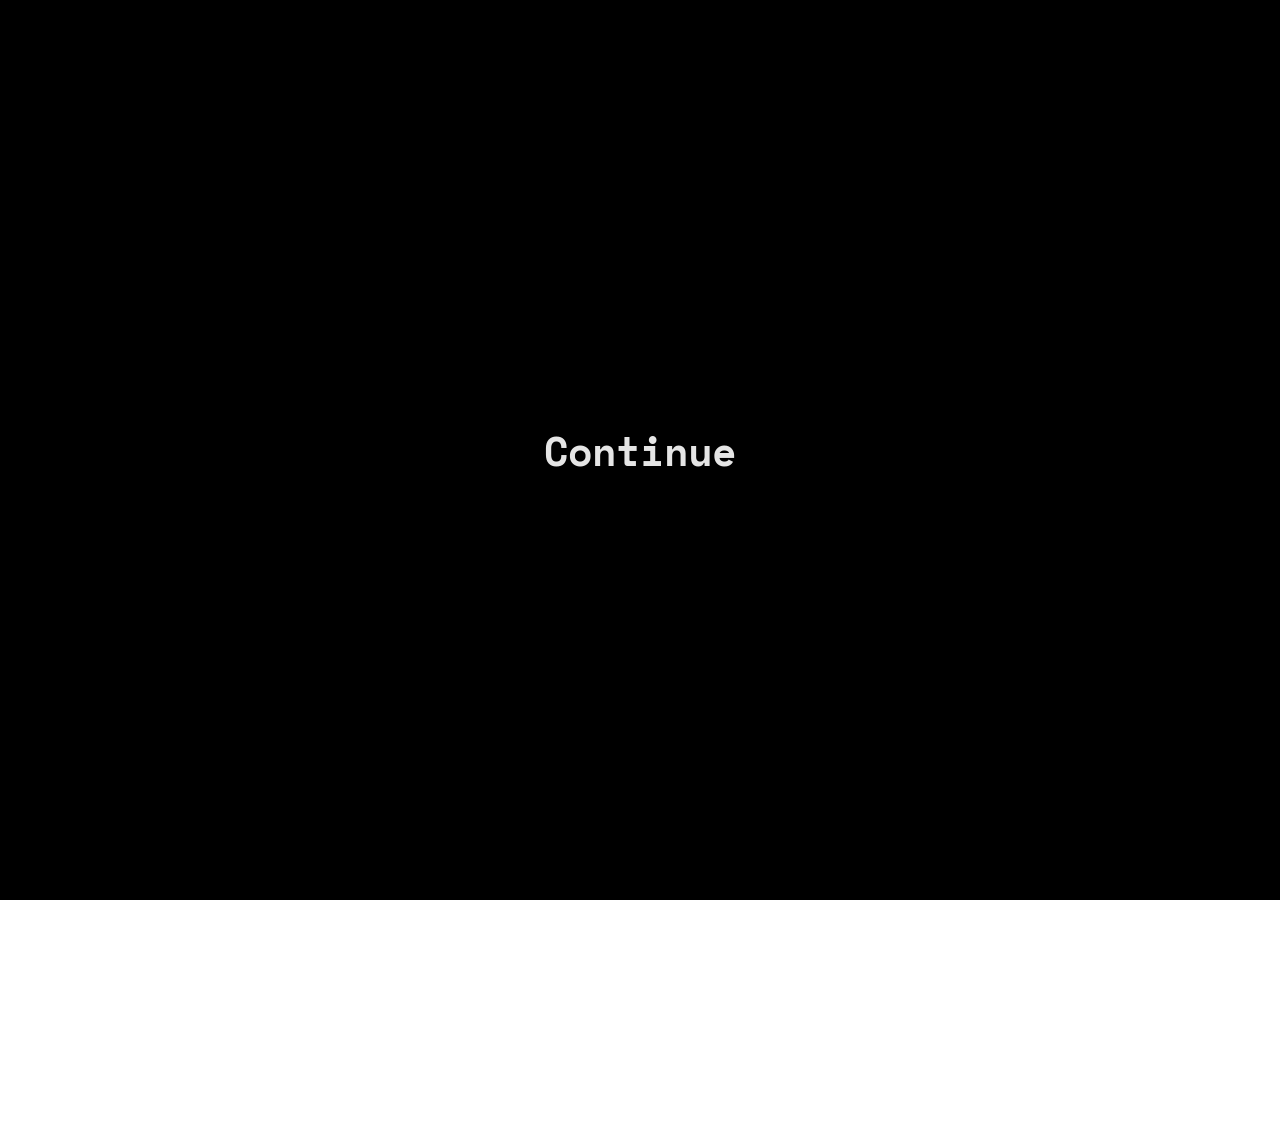
==== commit 761d5207: "Floating glass gifts: tilted orbit, avatar-over-far-bubbles, jelly drag, scroll-attached layer" ====
--- a/index.html
+++ b/index.html
@@ -10,6 +10,7 @@
      <meta name="theme-color" content="#0e0f0f">
      <link rel="canonical" href="https://zzz.is-a.dev/">
      <link rel="stylesheet" href="src/style.css">
+     <link rel="stylesheet" href="src/gifts-float.css">
      <link rel="stylesheet" href="Music/music-player.css">
      <link rel="stylesheet" href="portfolio/portfolio.css">
      <link rel='stylesheet'
@@ -175,7 +176,10 @@
                          <h3 class="name"> </h3>
                          <h3 class="name"> </h3>
                          <div class="name-container">
-                              <h3 class="bold-name">- Да?</h3>
+                              <div class="special-badge" id="special-badge" aria-hidden="true">
+                                   <div id="special-badge-lottie" class="special-badge-lottie"></div>
+                              </div>
+                              <h3 class="bold-name">Да?</h3>
                               <a href="#" target="_blank" rel="noopener"
                                    class="gift-badge" id="gift-badge-link">
                                    <span class="gift-label">
@@ -217,6 +221,8 @@
                </div>
           </div>
      </div>
+
+     <div id="profile-gift-orbit" aria-hidden="true"></div>
 
      <!-- ═════════ Portfolio (slides up when you scroll) ═════════ -->
      <button class="pf-hint" id="pf-hint" aria-label="Open portfolio">
@@ -455,6 +461,7 @@
           </script>
 
      <script src="src/lottie.min.js"></script>
+     <script src="src/gifts-float.js"></script>
      <script>
           (function () {
                var selectedGift = null;
@@ -547,6 +554,40 @@
                }
           })();
      </script>
+
+     <script>
+          /* ===== Special Badge (premium emoji next to name) ===== */
+          (function () {
+               var BADGE_JSON = "assets/tg-emoji/6154391619215826543.json";
+
+               function loadBadge() {
+                    var box = document.getElementById("special-badge-lottie");
+                    if (!box) return;
+                    if (typeof lottie === "undefined") {
+                         setTimeout(loadBadge, 60);
+                         return;
+                    }
+                    box.innerHTML = "";
+                    try {
+                         lottie.loadAnimation({
+                              container: box,
+                              renderer: "svg",
+                              loop: true,
+                              autoplay: true,
+                              path: BADGE_JSON
+                         });
+                    } catch (e) {
+                         console.warn("Special badge lottie failed:", e);
+                    }
+               }
+
+               if (document.readyState === "loading") {
+                    document.addEventListener("DOMContentLoaded", loadBadge);
+               } else {
+                    loadBadge();
+               }
+          })();
+     </script>
 </body>
 
 </html>
--- a/src/style.css
+++ b/src/style.css
@@ -1068,4 +1068,35 @@
 
 .gift-badge:hover {
     transform: scale(1.12) !important;
+}
+/* ===== Special Premium Badge (left of name) ===== */
+.special-badge {
+    display: inline-flex !important;
+    align-items: center !important;
+    justify-content: center !important;
+    width: 22px !important;
+    height: 22px !important;
+    flex-shrink: 0 !important;
+    overflow: visible !important;
+    line-height: 0 !important;
+    position: relative !important;
+    top: 1px !important;
+    pointer-events: none !important;
+    /* hue-rotate + saturate + brightness to hit the #45b8f0 light-blue in the photo */
+    filter: invert(55%) sepia(80%) saturate(400%) hue-rotate(170deg) brightness(1.15) !important;
+}
+
+.special-badge-lottie {
+    width: 22px !important;
+    height: 22px !important;
+    display: block !important;
+    position: relative !important;
+    z-index: 1 !important;
+}
+
+.special-badge-lottie svg {
+    width: 22px !important;
+    height: 22px !important;
+    display: block !important;
+    overflow: visible !important;
 }
--- a/src/gifts-float.css
+++ b/src/gifts-float.css
@@ -0,0 +1,202 @@
+/* ════════════════════════════════════════════════════════════════
+   gifts-float.css — Floating Glass Gifts (Telegram-style)
+   Everything is namespaced with .gf-* / #gf-layer. Nothing else is touched.
+   ════════════════════════════════════════════════════════════════ */
+
+:root { --gf-z: 20; }
+
+/* ── Layer: a 0×0 anchor INSIDE #container, so it travels with the card whenever the
+      page slides or scrolls. Bubbles are positioned relative to it by JS. ── */
+#gf-layer {
+  position: absolute;
+  left: 0; top: 0;
+  width: 0; height: 0;
+  z-index: var(--gf-z);
+  pointer-events: none;
+  overflow: visible;
+  transition: opacity .35s ease;
+  -webkit-user-select: none;
+  user-select: none;
+}
+#gf-layer.gf-off { opacity: 0; }
+#gf-layer.gf-off .gf-bubble { pointer-events: none !important; }
+
+/* ── Bubble root (design size 150px, scaled by JS) ── */
+.gf-bubble {
+  position: absolute;
+  left: 0; top: 0;
+  width: 150px; height: 150px;
+  border-radius: 50%;
+  pointer-events: auto;
+  touch-action: none;
+  cursor: grab;
+  will-change: transform;
+  -webkit-tap-highlight-color: transparent;
+  -webkit-touch-callout: none;
+  -webkit-user-select: none;
+  user-select: none;
+  outline: none;
+}
+.gf-bubble.gf-grab { cursor: grabbing; }
+
+/* ── Soft halo (compositor-only: opacity + transform) ── */
+.gf-glow {
+  position: absolute;
+  inset: -30%;
+  border-radius: 50%;
+  pointer-events: none;
+  opacity: 0;
+  background: radial-gradient(closest-side,
+    rgba(var(--gc), .06) 0%,
+    rgba(var(--gc), .16) 50%,
+    rgba(var(--gc), .26) 60%,
+    rgba(var(--gc), .12) 72%,
+    rgba(var(--gc), 0) 100%);
+}
+
+/* ── Jelly body: frosted, neutral grey glass like the reference ── */
+.gf-jelly {
+  position: absolute;
+  inset: 0;
+  border-radius: 50%;
+  overflow: hidden;
+  isolation: isolate;
+  transform: translateZ(0);
+  background:
+    radial-gradient(circle at 50% 52%, rgba(255, 255, 255, .02) 0%, rgba(255, 255, 255, .07) 64%, rgba(255, 255, 255, .17) 100%),
+    radial-gradient(circle at 30% 22%, rgba(255, 255, 255, .13), rgba(255, 255, 255, 0) 46%),
+    rgba(var(--gc), .035);
+  box-shadow:
+    inset 0 0 0 1.5px rgba(255, 255, 255, .09),
+    inset 0 -12px 22px -12px rgba(255, 255, 255, .16),
+    inset 10px 12px 22px -14px rgba(255, 255, 255, .26),
+    inset -10px -12px 24px -14px rgba(0, 0, 0, .38);
+}
+/* frosted refraction ONLY on the grabbed bubble (one element → cheap) */
+.gf-grab .gf-jelly {
+  -webkit-backdrop-filter: blur(5px) saturate(1.1);
+  backdrop-filter: blur(5px) saturate(1.1);
+  background:
+    radial-gradient(circle at 50% 52%, rgba(255, 255, 255, .06) 0%, rgba(255, 255, 255, .12) 64%, rgba(255, 255, 255, .22) 100%),
+    radial-gradient(circle at 30% 22%, rgba(255, 255, 255, .18), rgba(255, 255, 255, 0) 46%),
+    rgba(var(--gc), .04);
+}
+/* optional: refraction on every bubble (heavy) */
+#gf-layer.gf-bd .gf-jelly {
+  -webkit-backdrop-filter: blur(1.5px) saturate(1.2);
+  backdrop-filter: blur(1.5px) saturate(1.2);
+}
+
+/* ── Gift (Lottie) ── */
+.gf-gift {
+  position: absolute;
+  left: 26%; top: 26%;
+  width: 48%; height: 48%;
+  pointer-events: none;
+  will-change: transform;
+}
+.gf-gift svg { width: 100% !important; height: 100% !important; display: block; }
+
+/* ── Symbols suspended inside the glass ──
+   resting: tiny specks · grabbed: the layer scales up into big soft motifs */
+.gf-sym-back, .gf-front {
+  position: absolute;
+  inset: 0;
+  pointer-events: none;
+  will-change: transform;
+}
+.gf-sym-in {
+  position: absolute;
+  inset: 0;
+  transform: scale(1);
+  transition: transform .55s cubic-bezier(.2, .8, .2, 1);
+}
+.gf-grab .gf-sym-in { transform: scale(2.7); }
+.gf-sym {
+  position: absolute;
+  height: auto;
+  pointer-events: none;
+  -webkit-user-drag: none;
+}
+
+/* ── Sparkles (only while grabbed) ── */
+.gf-sparks { position: absolute; inset: 0; display: none; }
+.gf-grab .gf-sparks { display: block; }
+.gf-spark {
+  position: absolute;
+  width: var(--s, 6%);
+  aspect-ratio: 1;
+  background: #fff;
+  clip-path: polygon(50% 0, 60% 40%, 100% 50%, 60% 60%, 50% 100%, 40% 60%, 0 50%, 40% 40%);
+  opacity: 0;
+  scale: calc(.8 + var(--hi, 0) * .6);
+  animation: gf-tw var(--dur, 2.4s) ease-in-out var(--dl, 0s) infinite;
+}
+@keyframes gf-tw {
+  0%, 100% { opacity: .1; transform: scale(.45) rotate(0deg); }
+  50%      { opacity: .95; transform: scale(1)   rotate(45deg); }
+}
+
+/* ── Soft light: no hard plastic highlights ── */
+.gf-env {
+  position: absolute; inset: 0; pointer-events: none;
+  background: radial-gradient(ellipse 60% 34% at 66% 104%, rgba(255, 255, 255, .20), rgba(255, 255, 255, 0) 72%);
+}
+.gf-gloss {
+  position: absolute;
+  left: 12%; top: 8%;
+  width: 44%; height: 24%;
+  border-radius: 50%;
+  pointer-events: none;
+  background: linear-gradient(180deg, rgba(255, 255, 255, .34), rgba(255, 255, 255, .02));
+  transform: rotate(-32deg);
+  opacity: .8;
+  transition: opacity .35s ease;
+  will-change: transform;
+}
+.gf-grab .gf-gloss { opacity: 1; }
+.gf-spec {
+  position: absolute;
+  left: 63%; top: 68%;
+  width: 16%; height: 8%;
+  border-radius: 50%;
+  pointer-events: none;
+  background: linear-gradient(180deg, rgba(255, 255, 255, .34), rgba(255, 255, 255, 0));
+  transform: rotate(-38deg);
+  opacity: calc(.4 + var(--hi, 0) * .4);
+}
+.gf-rim {
+  position: absolute; inset: 0;
+  border-radius: inherit;
+  pointer-events: none;
+  padding: 3px;
+  background: linear-gradient(135deg,
+    rgba(255, 255, 255, .55) 0%,
+    rgba(255, 255, 255, .05) 40%,
+    rgba(255, 255, 255, 0) 62%,
+    rgba(255, 255, 255, .32) 100%);
+  -webkit-mask: linear-gradient(#000 0 0) content-box, linear-gradient(#000 0 0);
+  -webkit-mask-composite: xor;
+  mask: linear-gradient(#000 0 0) content-box exclude, linear-gradient(#000 0 0);
+  opacity: .75;
+}
+
+/* ── Theme layers (only used when THEMES_ENABLED: true) ── */
+.gf-theme { position: absolute; inset: 0; z-index: 1; overflow: hidden; pointer-events: none; }
+.gf-theme-layer { position: absolute; inset: 0; opacity: 0; transition: opacity var(--gf-theme-ms, 1200ms) ease; }
+.gf-theme-layer.gf-in { opacity: 1; }
+.gf-theme-layer .gf-pattern { position: absolute; inset: 0; }
+.gf-theme-layer::after {
+  content: ""; position: absolute; inset: 0;
+  background:
+    radial-gradient(120% 90% at 50% 0%, rgba(255, 255, 255, .10), rgba(255, 255, 255, 0) 60%),
+    linear-gradient(180deg, rgba(0, 0, 0, 0) 60%, rgba(0, 0, 0, .12) 100%);
+}
+.gf-themed .header { cursor: default; }
+.gf-themed .header .name,
+.gf-themed .header .bold-name { text-shadow: 0 1px 8px rgba(0, 0, 0, .28); }
+
+@media (prefers-reduced-motion: reduce) {
+  .gf-spark { animation: none; }
+  .gf-sym-in { transition: none; }
+}
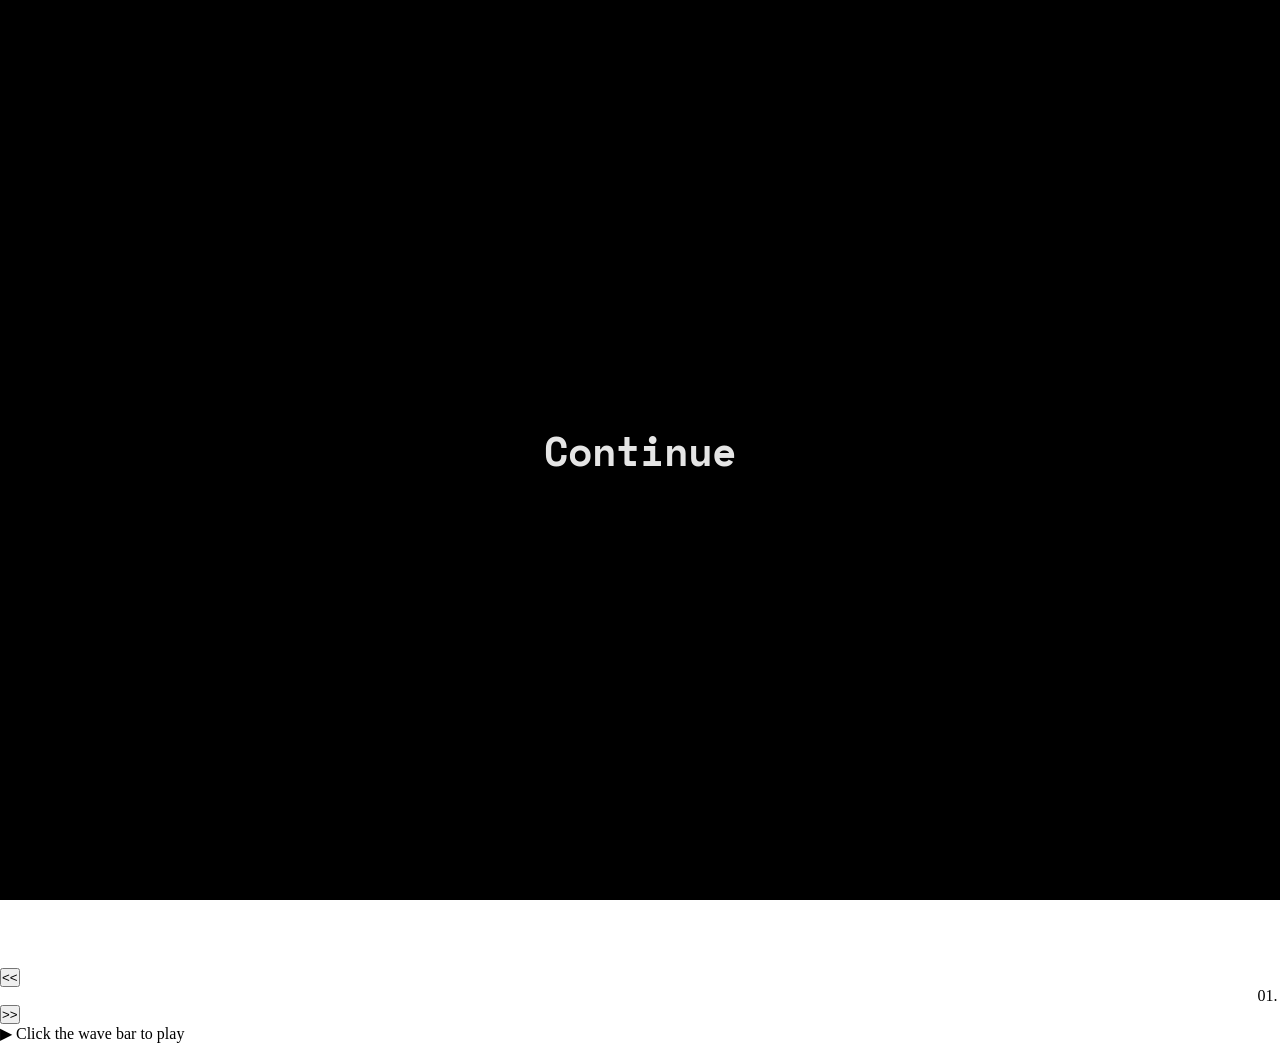
==== commit 88fe95d3: "0f8cc42 Improve mobile performance and animation lifecycle" ====
--- a/index.html
+++ b/index.html
@@ -477,8 +477,12 @@
                }
 
                function loadManifestAndPick() {
-                    fetch("GiftsJson/gifts-manifest.json")
-                         .then(function (res) { return res.json(); })
+                    var manifestPromise = window.__giftsManifestPromise || (window.__giftsManifestPromise = fetch("GiftsJson/gifts-manifest.json", { cache: "force-cache" })
+                         .then(function (res) {
+                              if (!res.ok) throw new Error("Manifest request failed (" + res.status + ")");
+                              return res.json();
+                         }));
+                    manifestPromise
                          .then(function (gifts) {
                               if (!gifts || !gifts.length) return;
 
@@ -496,10 +500,11 @@
                          });
                }
 
-               function playGift(jsonPath) {
+               function playGift(jsonPath, attempt) {
                     var container = document.getElementById("gift-lottie");
                     if (!container || typeof lottie === "undefined") {
-                         setTimeout(function () { playGift(jsonPath); }, 80);
+                         if ((attempt || 0) >= 80) return;
+                         setTimeout(function () { playGift(jsonPath, (attempt || 0) + 1); }, 100);
                          return;
                     }
                     lottie.loadAnimation({
@@ -560,11 +565,12 @@
           (function () {
                var BADGE_JSON = "assets/tg-emoji/6154391619215826543.json";
 
-               function loadBadge() {
+               function loadBadge(attempt) {
                     var box = document.getElementById("special-badge-lottie");
                     if (!box) return;
                     if (typeof lottie === "undefined") {
-                         setTimeout(loadBadge, 60);
+                         if ((attempt || 0) >= 80) return;
+                         setTimeout(function () { loadBadge((attempt || 0) + 1); }, 100);
                          return;
                     }
                     box.innerHTML = "";
@@ -588,6 +594,14 @@
                }
           })();
      </script>
+
+     <script>
+          document.addEventListener("visibilitychange", function () {
+               if (typeof lottie === "undefined") return;
+               if (document.hidden) lottie.freeze();
+               else lottie.unfreeze();
+          });
+     </script>
 </body>
 
-</html>+</html>
